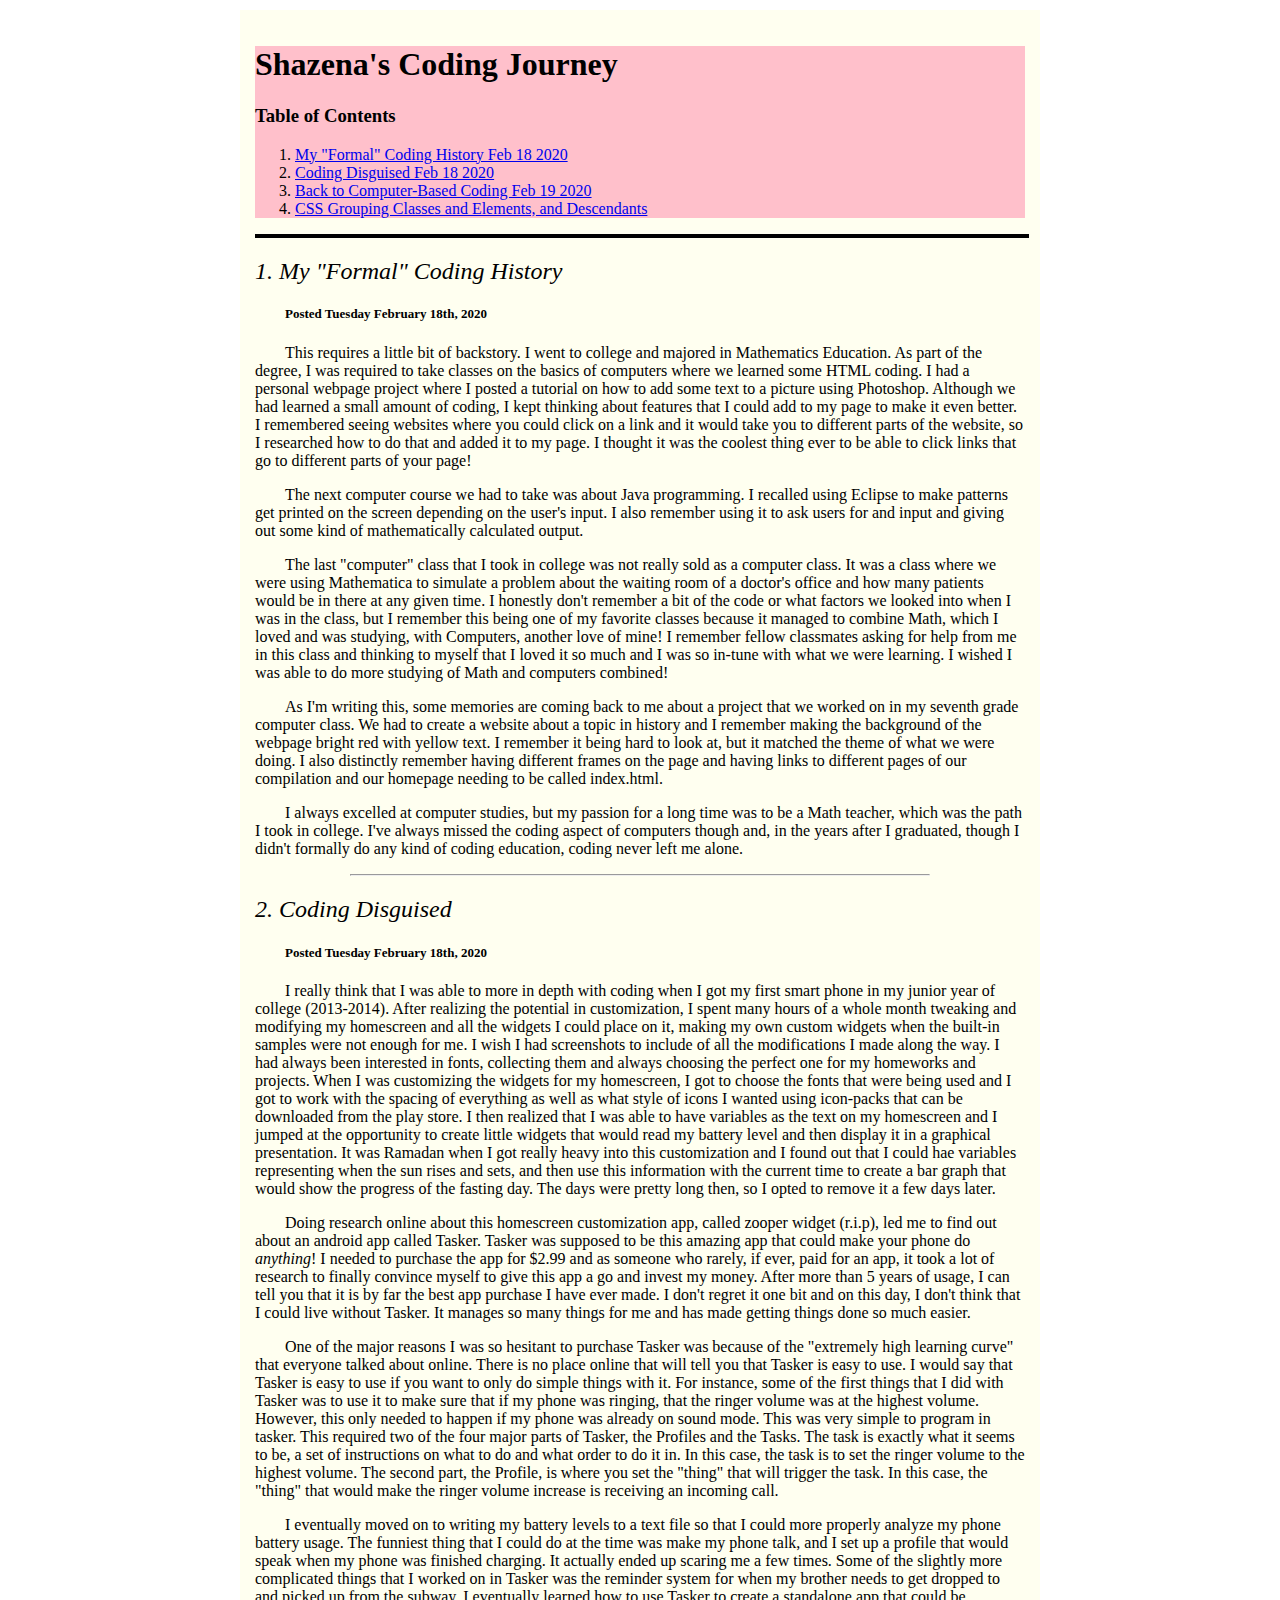
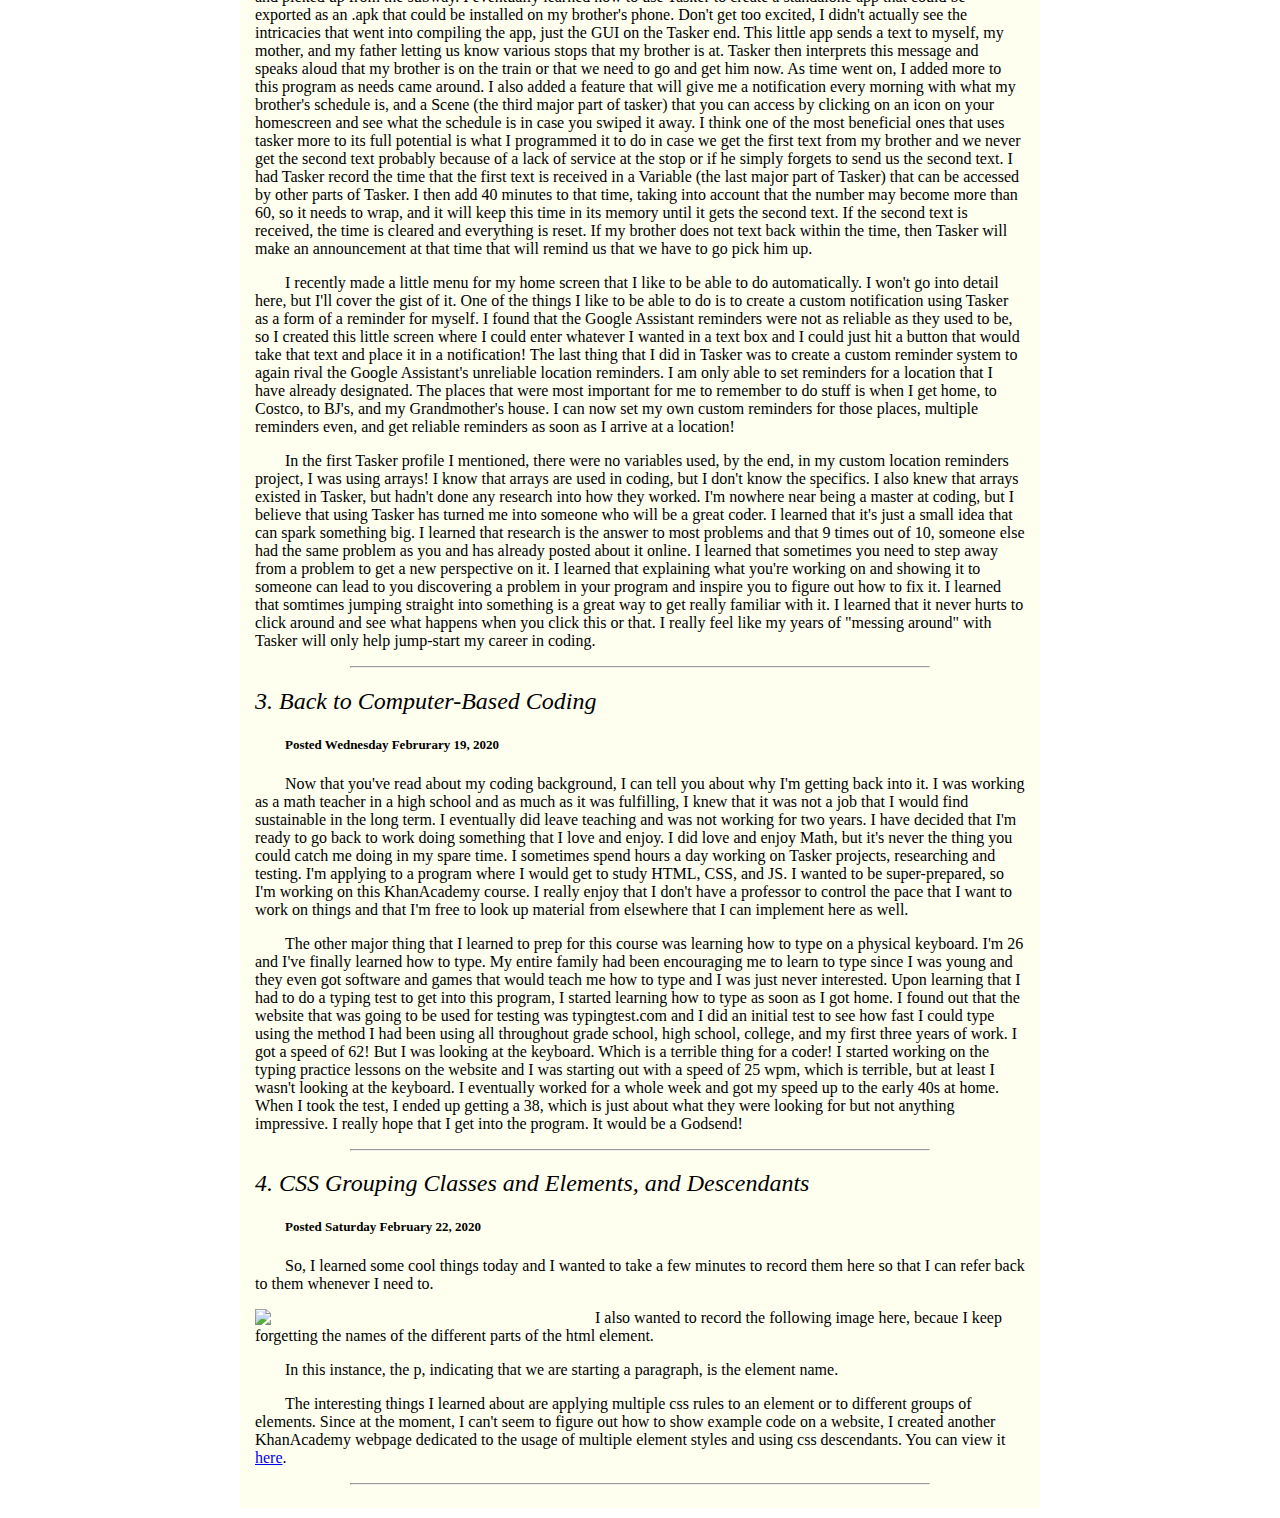
==== index.html @ f1398be0 "Create index.html" ====
<!DOCTYPE html>
<html>
    <head>
        <meta charset="utf-8">
        <title>Project: Blog</title>

        <style>

            body{
                max-width: 800px;
                padding: 10px;
                margin: auto;
                background-color:white;
                font-family:Georgia, times, serif;
            }


            hr{
                width:75%;
            }


            h2{
                font-weight:normal;
                font-style:italic;
            }

            h5{
                font-size:small;
                font-family:serif;
                text-indent:30px;
            }

            .tophr{
                width:100%;
                border:2px solid black;
            }

            .topsection{
                background-color:pink;
            }

            p{
                text-indent:30px;
            }

            .whole{
                background-color:ivory;
                padding:15px;
            }

            .element{
              float:left;
              width:300px;
              margin-right: 10px;
            }

        </style>

    </head>


<!---HEAD ABOVE--------------------------------------------------->
<!---------------------------------------------------------------->
<!---BODY BELOW--------------------------------------------------->


    <body>
    <div class="whole">
    <div class="topsection">
        <h1>Shazena's Coding Journey</h1>

        <h3 id="top">Table of Contents</h3>
        <ol>
            <li><a href="#1st">My "Formal" Coding History Feb 18 2020</a></li>
            <li><a href="#2nd">Coding Disguised Feb 18 2020</a></li>
            <li><a href="#3rd">Back to Computer-Based Coding Feb 19 2020</a></li>
            <li><a href="#4th">CSS Grouping Classes and Elements, and Descendants</a></li>
            <!--<li><a href="#5th">Fifth post</a></li>-->
            <!--**<li><a href="#nth">Template Post</a></li>**-->
        </ol>

    </div>
        <hr class="tophr">


<!--------------------------------------------------------------->

        <h2 id="1st">1. My "Formal" Coding History</h2>
        <h5>Posted Tuesday February 18th, 2020</h5>

        <p>
          This requires a little bit of backstory. I went to college and majored in Mathematics Education. As part of the degree, I was required to take classes on the basics of computers where we learned some HTML coding. I had a personal webpage project where I posted a tutorial on how to add some text to a picture using Photoshop. Although we had learned a small amount of coding, I kept thinking about features that I could add to my page to make it even better. I remembered seeing websites where you could click on a link and it would take you to different parts of the website, so I researched how to do that and added it to my page. I thought it was the coolest thing ever to be able to click links that go to different parts of your page!
        </p>
        <p>
          The next computer course we had to take was about Java programming. I recalled using Eclipse to make patterns get printed on the screen depending on the user's input. I also remember using it to ask users for and input and giving out some kind of mathematically calculated output.
        </p>
        <p>
          The last "computer" class that I took in college was not really sold as a computer class. It was a class where we were using Mathematica to simulate a problem about the waiting room of a doctor's office and how many patients would be in there at any given time. I honestly don't remember a bit of the code or what factors we looked into when I was in the class, but I remember this being one of my favorite classes because it managed to combine Math, which I loved and was studying, with Computers, another love of mine! I remember fellow classmates asking for help from me in this class and thinking to myself that I loved it so much and I was so in-tune with what we were learning. I wished I was able to do more studying of Math and computers combined!
        </p>
        <p>
          As I'm writing this, some memories are coming back to me about a project that we worked on in my seventh grade computer class. We had to create a website about a topic in history and I remember making the background of the webpage bright red with yellow text. I remember it being hard to look at, but it matched the theme of what we were doing. I also distinctly remember having different frames on the page and having links to different pages of our compilation and our homepage needing to be called index.html.
        </p>
        <p>
          I always excelled at computer studies, but my passion for a long time was to be a Math teacher, which was the path I took in college. I've always missed the coding aspect of computers though and, in the years after I graduated, though I didn't formally do any kind of coding education, coding never left me alone.
</p>

        <hr>


        <h2 id="2nd">2. Coding Disguised</h2>
        <h5>Posted Tuesday February 18th, 2020</h5>
        <p>
          I really think that I was able to more in depth with coding when I got my first smart phone in my junior year of college (2013-2014). After realizing the potential in customization, I spent many hours of a whole month tweaking and modifying my homescreen and all the widgets I could place on it, making my own custom widgets when the built-in samples were not enough for me. I wish I had screenshots to include of all the modifications I made along the way. I had always been interested in fonts, collecting them and always choosing the perfect one for my homeworks and projects. When I was customizing the widgets for my homescreen, I got to choose the fonts that were being used and I got to work with the spacing of everything as well as what style of icons I wanted using icon-packs that can be downloaded from the play store. I then realized that I was able to have variables as the text on my homescreen and I jumped at the opportunity to create little widgets that would read my battery level and then display it in a graphical presentation. It was Ramadan when I got really heavy into this customization and I found out that I could hae variables representing when the sun rises and sets, and then use this information with the current time to create a bar graph that would show the progress of the fasting day. The days were pretty long then, so I opted to remove it a few days later.
        </p>
        <p>
          Doing research online about this homescreen customization app, called zooper widget (r.i.p), led me to find out about an android app called Tasker. Tasker was supposed to be this amazing app that could make your phone do <em>anything</em>! I needed to purchase the app for $2.99 and as someone who rarely, if ever, paid for an app, it took a lot of research to finally convince myself to give this app a go and invest my money. After more than 5 years of usage, I can tell you that it is by far the best app purchase I have ever made. I don't regret it one bit and on this day, I don't think that I could live without Tasker. It manages so many things for me and has made getting things done so much easier.
        </p>
        <p>
          One of the major reasons I was so hesitant to purchase Tasker was because of the "extremely high learning curve" that everyone talked about online. There is no place online that will tell you that Tasker is easy to use. I would say that Tasker is easy to use if you want to only do simple things with it. For instance, some of the first things that I did with Tasker was to use it to make sure that if my phone was ringing, that the ringer volume was at the highest volume. However, this only needed to happen if my phone was already on sound mode. This was very simple to program in tasker. This required two of the four major parts of Tasker, the Profiles and the Tasks. The task is exactly what it seems to be, a set of instructions on what to do and what order to do it in. In this case, the task is to set the ringer volume to the highest volume. The second part, the Profile, is where you set the "thing" that will trigger the task. In this case, the "thing" that would make the ringer volume increase is receiving an incoming call.
        </p>
        <p>
          I eventually moved on to writing my battery levels to a text file so that I could more properly analyze my phone battery usage. The funniest thing that I could do at the time was make my phone talk, and I set up a profile that would speak when my phone was finished charging. It actually ended up scaring me a few times. Some of the slightly more complicated things that I worked on in Tasker was the reminder system for when my brother needs to get dropped to and picked up from the subway. I eventually learned how to use Tasker to create a standalone app that could be exported as an .apk that could be installed on my brother's phone. Don't get too excited, I didn't actually see the intricacies that went into compiling the app, just the GUI on the Tasker end. This little app sends a text to myself, my mother, and my father letting us know various stops that my brother is at. Tasker then interprets this message and speaks aloud that my brother is on the train or that we need to go and get him now. As time went on, I added more to this program as needs came around. I also added a feature that will give me a notification every morning with what my brother's schedule is, and a Scene (the third major part of tasker) that you can access by clicking on an icon on your homescreen and see what the schedule is in case you swiped it away. I think one of the most beneficial ones that uses tasker more to its full potential is what I programmed it to do in case we get the first text from my brother and we never get the second text probably because of a lack of service at the stop or if he simply forgets to send us the second text. I had Tasker record the time that the first text is received in a Variable (the last major part of Tasker) that can be accessed by other parts of Tasker. I then add 40 minutes to that time, taking into account that the number may become more than 60, so it needs to wrap, and it will keep this time in its memory until it gets the second text. If the second text is received, the time is cleared and everything is reset. If my brother does not text back within the time, then Tasker will make an announcement at that time that will remind us that we have to go pick him up.
        </p>
        <p>
          I recently made a little menu for my home screen that I like to be able to do automatically. I won't go into detail here, but I'll cover the gist of it. One of the things I like to be able to do is to create a custom notification using Tasker as a form of a reminder for myself. I found that the Google Assistant reminders were not as reliable as they used to be, so I created this little screen where I could enter whatever I wanted in a text box and I could just hit a button that would take that text and place it in a notification! The last thing that I did in Tasker was to create a custom reminder system to again rival the Google Assistant's unreliable location reminders. I am only able to set reminders for a location that I have already designated. The places that were most important for me to remember to do stuff is when I get home, to Costco, to BJ's, and my Grandmother's house. I can now set my own custom reminders for those places, multiple reminders even, and get reliable reminders as soon as I arrive at a location!
        </p>
        <p>
          In the first Tasker profile I mentioned, there were no variables used, by the end, in my custom location reminders project, I was using arrays! I know that arrays are used in coding, but I don't know the specifics. I also knew that arrays existed in Tasker, but hadn't done any research into how they worked. I'm nowhere near being a master at coding, but I believe that using Tasker has turned me into someone who will be a great coder. I learned that it's just a small idea that can spark something big. I learned that research is the answer to most problems and that 9 times out of 10, someone else had the same problem as you and has already posted about it online. I learned that sometimes you need to step away from a problem to get a new perspective on it. I learned that explaining what you're working on and showing it to someone can lead to you discovering a problem in your program and inspire you to figure out how to fix it. I learned that somtimes jumping straight into something is a great way to get really familiar with it. I learned that it never hurts to click around and see what happens when you click this or that. I really feel like my years of "messing around" with Tasker will only help jump-start my career in coding.
        </p>

        <hr>


        <h2 id="3rd">3. Back to Computer-Based Coding</h2>
        <h5>Posted Wednesday Februrary 19, 2020</h5>
        <p>
          Now that you've read about my coding background, I can tell you about why I'm getting back into it. I was working as a math teacher in a high school and as much as it was fulfilling, I knew that it was not a job that I would find sustainable in the long term. I eventually did leave teaching and was not working for two years. I have decided that I'm ready to go back to work doing something that I love and enjoy. I did love and enjoy Math, but it's never the thing you could catch me doing in my spare time. I sometimes spend hours a day working on Tasker projects, researching and testing. I'm applying to a program where I would get to study HTML, CSS, and JS. I wanted to be super-prepared, so I'm working on this KhanAcademy course. I really enjoy that I don't have a professor to control the pace that I want to work on things and that I'm free to look up material from elsewhere that I can implement here as well.
        </p>
        <p>
          The other major thing that I learned to prep for this course was learning how to type on a physical keyboard. I'm 26 and I've finally learned how to type. My entire family had been encouraging me to learn to type since I was young and they even got software and games that would teach me how to type and I was just never interested. Upon learning that I had to do a typing test to get into this program, I started learning how to type as soon as I got home. I found out that the website that was going to be used for testing was typingtest.com and I did an initial test to see how fast I could type using the method I had been using all throughout grade school, high school, college, and my first three years of work. I got a speed of 62! But I was looking at the keyboard. Which is a terrible thing for a coder! I started working on the typing practice lessons on the website and I was starting out with a speed of 25 wpm, which is terrible, but at least I wasn't looking at the keyboard. I eventually worked for a whole week and got my speed up to the early 40s at home. When I took the test, I ended up getting a 38, which is just about what they were looking for but not anything impressive. I really hope that I get into the program. It would be a Godsend!</p>

        <hr>


        <h2 id="4th">4. CSS Grouping Classes and Elements, and Descendants</h2>
        <h5>Posted Saturday February 22, 2020</h5>
        <p>
          So, I learned some cool things today and I wanted to take a few minutes to record them here so that I can refer back to them whenever I need to.
        </p>
        <img class="element" src="https://upload.wikimedia.org/wikipedia/commons/thumb/5/55/HTML_element_structure.svg/1200px-HTML_element_structure.svg.png">
        <p>
          I also wanted to record the following image here, becaue I keep forgetting the names of the different parts of the html element.
        </p>
        <p>
          In this instance, the p, indicating that we are starting a paragraph, is the element name.
        </p>
        <p>
          The interesting things I learned about are applying multiple css rules to an element or to different groups of elements. Since at the moment, I can't seem to figure out how to show example code on a website, I created another KhanAcademy webpage dedicated to the usage of multiple element styles and using css descendants. You can view it <a target="_blank" href="https://www.khanacademy.org/computer-programming/grouping-css-classes-and-elements-and-descendants/6413404323725312">here</a>.
        </p>

        <hr>



<!----------------------------------------------------------------
    POST TEMPLATE

        <h2 id="nth">N. Sample Post</h2>
        <h5>Posted Day Month n, 2020</h5>
        <p>Lorem ipsum dolor sit amet, consectetur adipiscing elit. Pellentesque at mi vel nisl egestas luctus eget in nulla. Morbi fringilla. </p>

        <hr>
----------------------------------------------------------------->
    </div>
    </body>
</html>
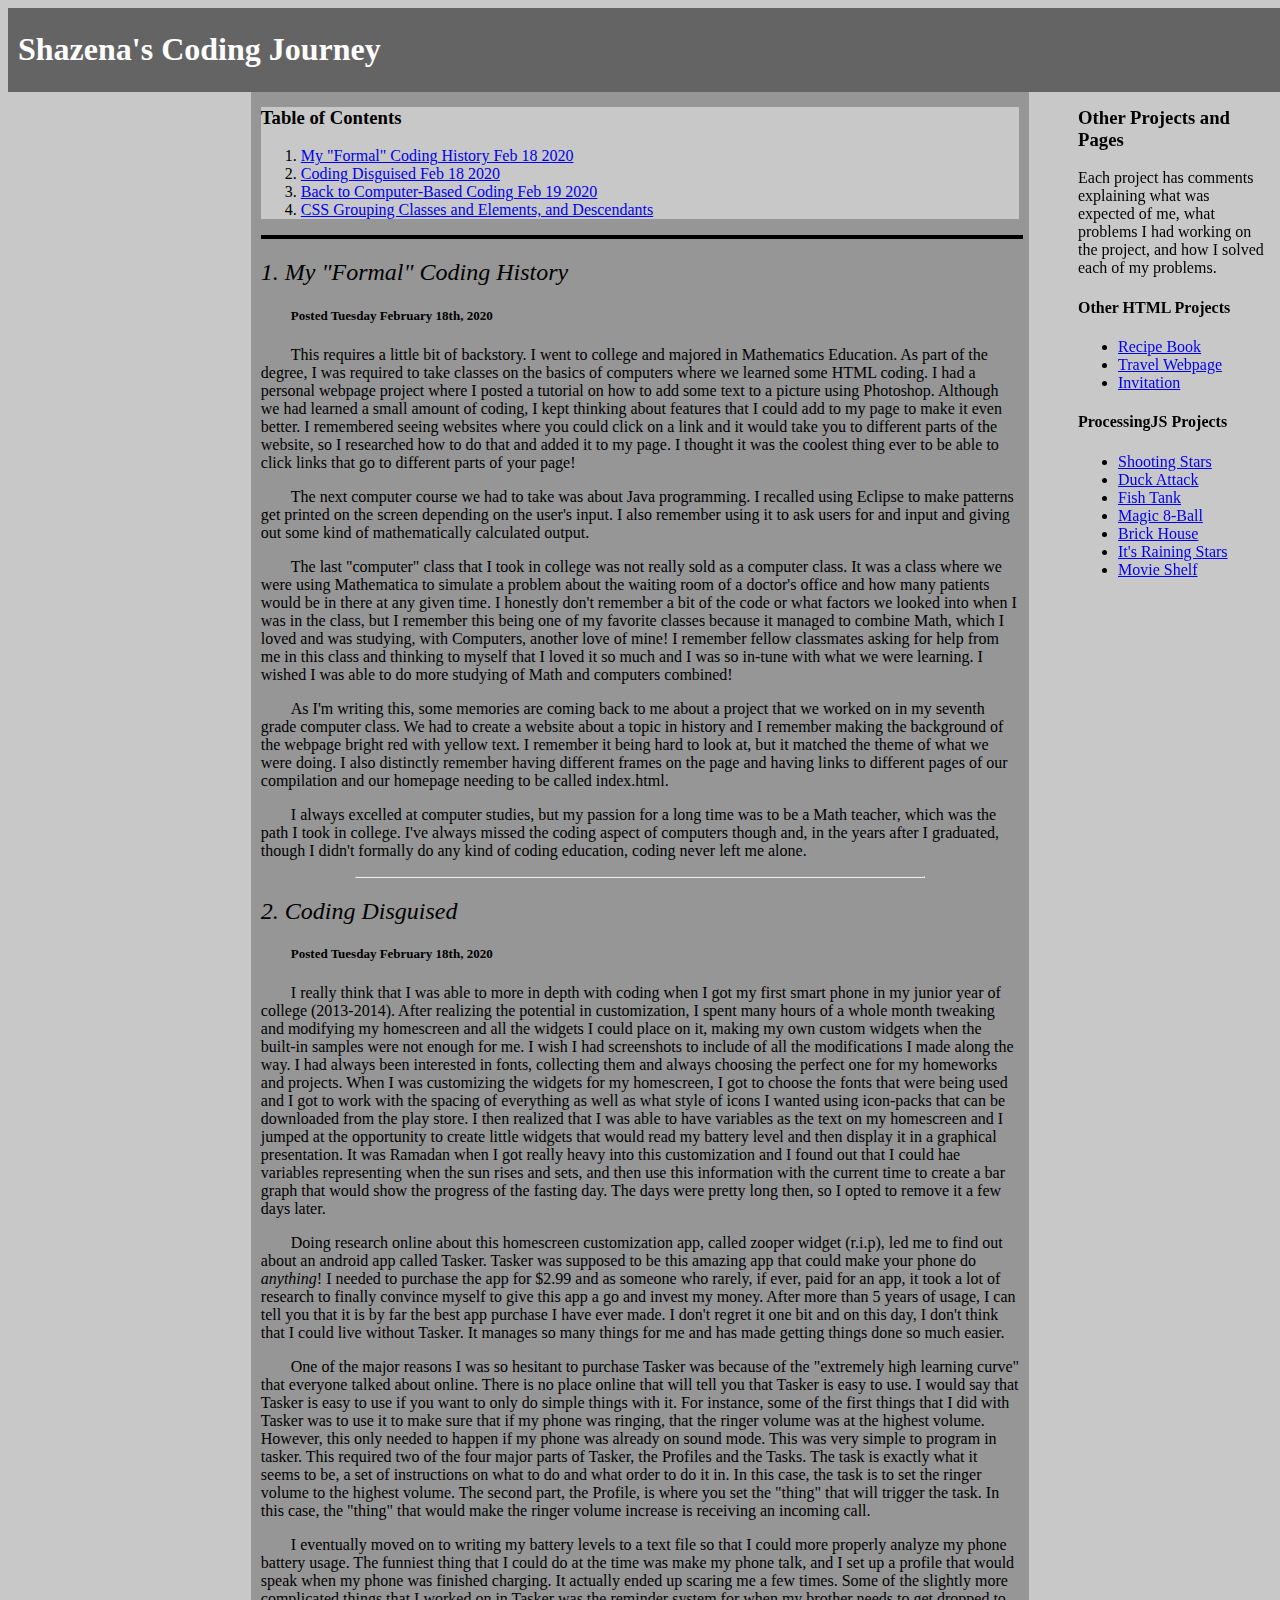
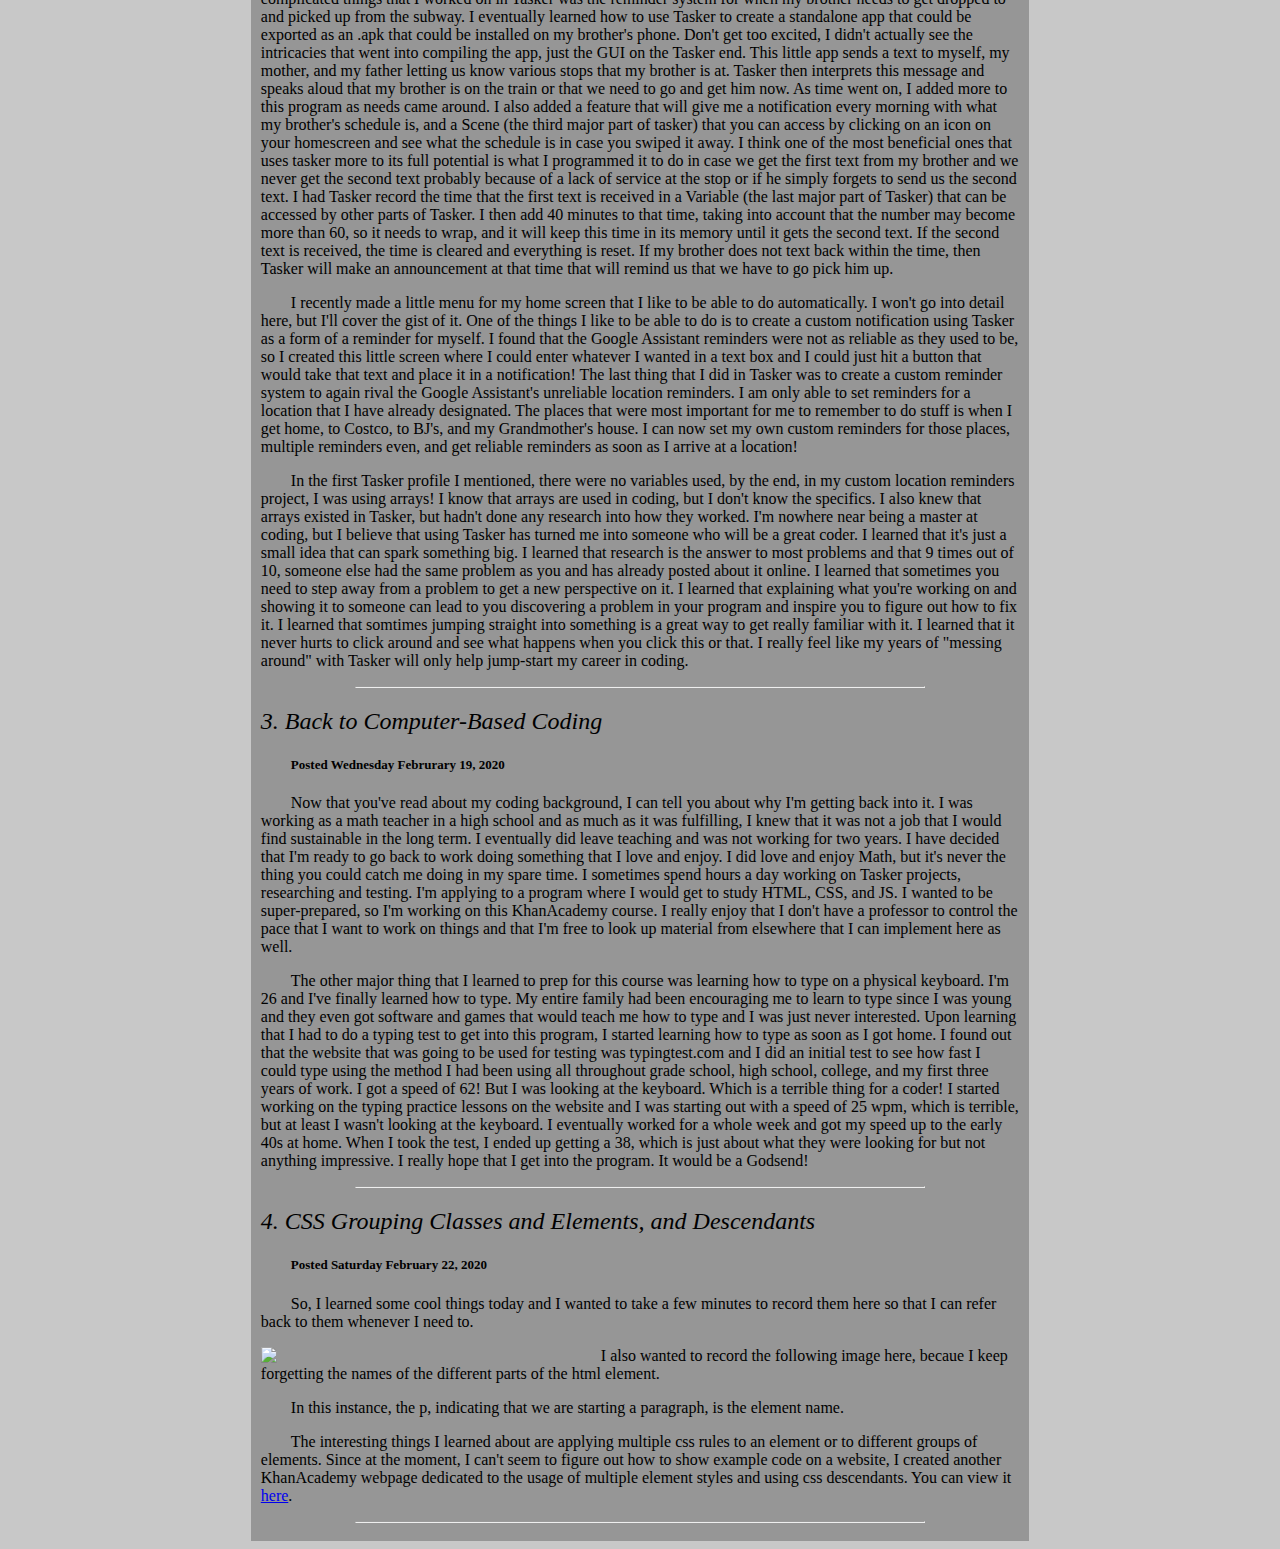
==== commit df7d691c: "Color scheme change, sidebar added" ====
--- a/index.html
+++ b/index.html
@@ -7,13 +7,35 @@
         <style>
 
             body{
-                max-width: 800px;
-                padding: 10px;
-                margin: auto;
-                background-color:white;
                 font-family:Georgia, times, serif;
-            }
-
+                background-color: rgb(200,200,200);
+            }
+
+            header{
+              width: 100%;
+              padding-left: 10px;
+              padding-top: 2px;
+              padding-bottom: 2px;
+              background-color: rgb(100,100,100);
+              color:white;
+              z-index: 2;
+              position: fixed;
+            }
+
+            #aside{
+              color: black;
+              right: 10px;
+              width: 15%;
+              height: 100%;
+              padding-top: 80px;
+              margin-left: 10px;
+              position: fixed;
+              overflow: auto;
+            }
+
+            #aside p{
+              text-indent: 0px;
+            }
 
             hr{
                 width:75%;
@@ -37,19 +59,25 @@
             }
 
             .topsection{
-                background-color:pink;
+                background-color: rgb(200,200,200);
+                position: ;
             }
 
             p{
                 text-indent:30px;
             }
 
-            .whole{
-                background-color:ivory;
-                padding:15px;
-            }
-
-            .element{
+            div.whole{
+                max-width: 60%;
+                padding: 10px;
+                margin-left:auto;
+                margin-right: auto;
+                padding-top: 80px;
+                background-color: rgb(150,150,150);
+                z-index: 1;
+            }
+
+            img.element{
               float:left;
               width:300px;
               margin-right: 10px;
@@ -66,22 +94,68 @@
 
 
     <body>
+      <header>
+          <h1>Shazena's Coding Journey</h1>
+      </header>
+
+      <nav>
+
+<!--
+
+<p>Table of Contents:
+          <form action="/action_page.php">
+            <label for="cars">Choose a car:</label>
+            <select id="cars" name="cars">
+              <option value="volvo">Volvo</option>
+              <option value="saab">Saab</option>
+              <option value="fiat">Fiat</option>
+              <option value="audi">Audi</option>
+            </select>
+            <input type="submit">
+          </form>
+-->
+
+      </nav>
+
+    <div id="aside">
+      <h3>Other Projects and Pages</h3>
+
+      <p>Each project has comments explaining what was expected of me, what problems I had working on the project, and how I solved each of my problems.<p>
+
+      <h4>Other HTML Projects</h4>
+      <ul>
+        <li><a href = "favoriterecipes.html">Recipe Book</a></li>
+        <li><a href = "travelwebpage.html">Travel Webpage</a></li>
+        <li><a href = "invite.html">Invitation</a></li>
+      </ul>
+
+      <h4>ProcessingJS Projects</h4>
+      <ul>
+        <li><a target = "_blank" href = "https://www.khanacademy.org/computer-programming/spin-off-of-project-shooting-star/5920979493093376">Shooting Stars</a></li>
+        <li><a target = "_blank" href = "https://www.khanacademy.org/computer-programming/spin-off-of-project-animal-attack/4664562892947456">Duck Attack</a></li>
+        <li><a target = "_blank" href = "https://www.khanacademy.org/computer-programming/spin-off-of-project-fish-tank/6196586963288064">Fish Tank</a></li>
+        <li><a target = "_blank" href = "https://www.khanacademy.org/computer-programming/spin-off-of-project-magic-8-ball/5472560720658432">Magic 8-Ball</a></li>
+        <li><a target = "_blank" href = "https://www.khanacademy.org/computer-programming/spin-off-of-project-build-a-house/4845468280700928">Brick House</a></li>
+        <li><a target = "_blank" href = "https://www.khanacademy.org/computer-programming/spin-off-of-project-make-it-rain/5960193198538752">It's Raining Stars</a></li>
+        <li><a target = "_blank" href = "https://www.khanacademy.org/computer-programming/spin-off-of-project-bookshelf/5546637349109760">Movie Shelf</a></li>
+      </ul>
+
+    </div>
+
     <div class="whole">
-    <div class="topsection">
-        <h1>Shazena's Coding Journey</h1>
-
-        <h3 id="top">Table of Contents</h3>
-        <ol>
-            <li><a href="#1st">My "Formal" Coding History Feb 18 2020</a></li>
-            <li><a href="#2nd">Coding Disguised Feb 18 2020</a></li>
-            <li><a href="#3rd">Back to Computer-Based Coding Feb 19 2020</a></li>
-            <li><a href="#4th">CSS Grouping Classes and Elements, and Descendants</a></li>
-            <!--<li><a href="#5th">Fifth post</a></li>-->
-            <!--**<li><a href="#nth">Template Post</a></li>**-->
-        </ol>
-
-    </div>
-        <hr class="tophr">
+      <div class="topsection">
+          <h3 id="top">Table of Contents</h3>
+          <ol>
+              <li><a href="#1st">My "Formal" Coding History Feb 18 2020</a></li>
+              <li><a href="#2nd">Coding Disguised Feb 18 2020</a></li>
+              <li><a href="#3rd">Back to Computer-Based Coding Feb 19 2020</a></li>
+              <li><a href="#4th">CSS Grouping Classes and Elements, and Descendants</a></li>
+              <!--<li><a href="#5th">Fifth post</a></li>-->
+              <!--**<li><a href="#nth">Template Post</a></li>**-->
+          </ol>
+
+      </div>
+          <hr class="tophr">
 
 
 <!--------------------------------------------------------------->
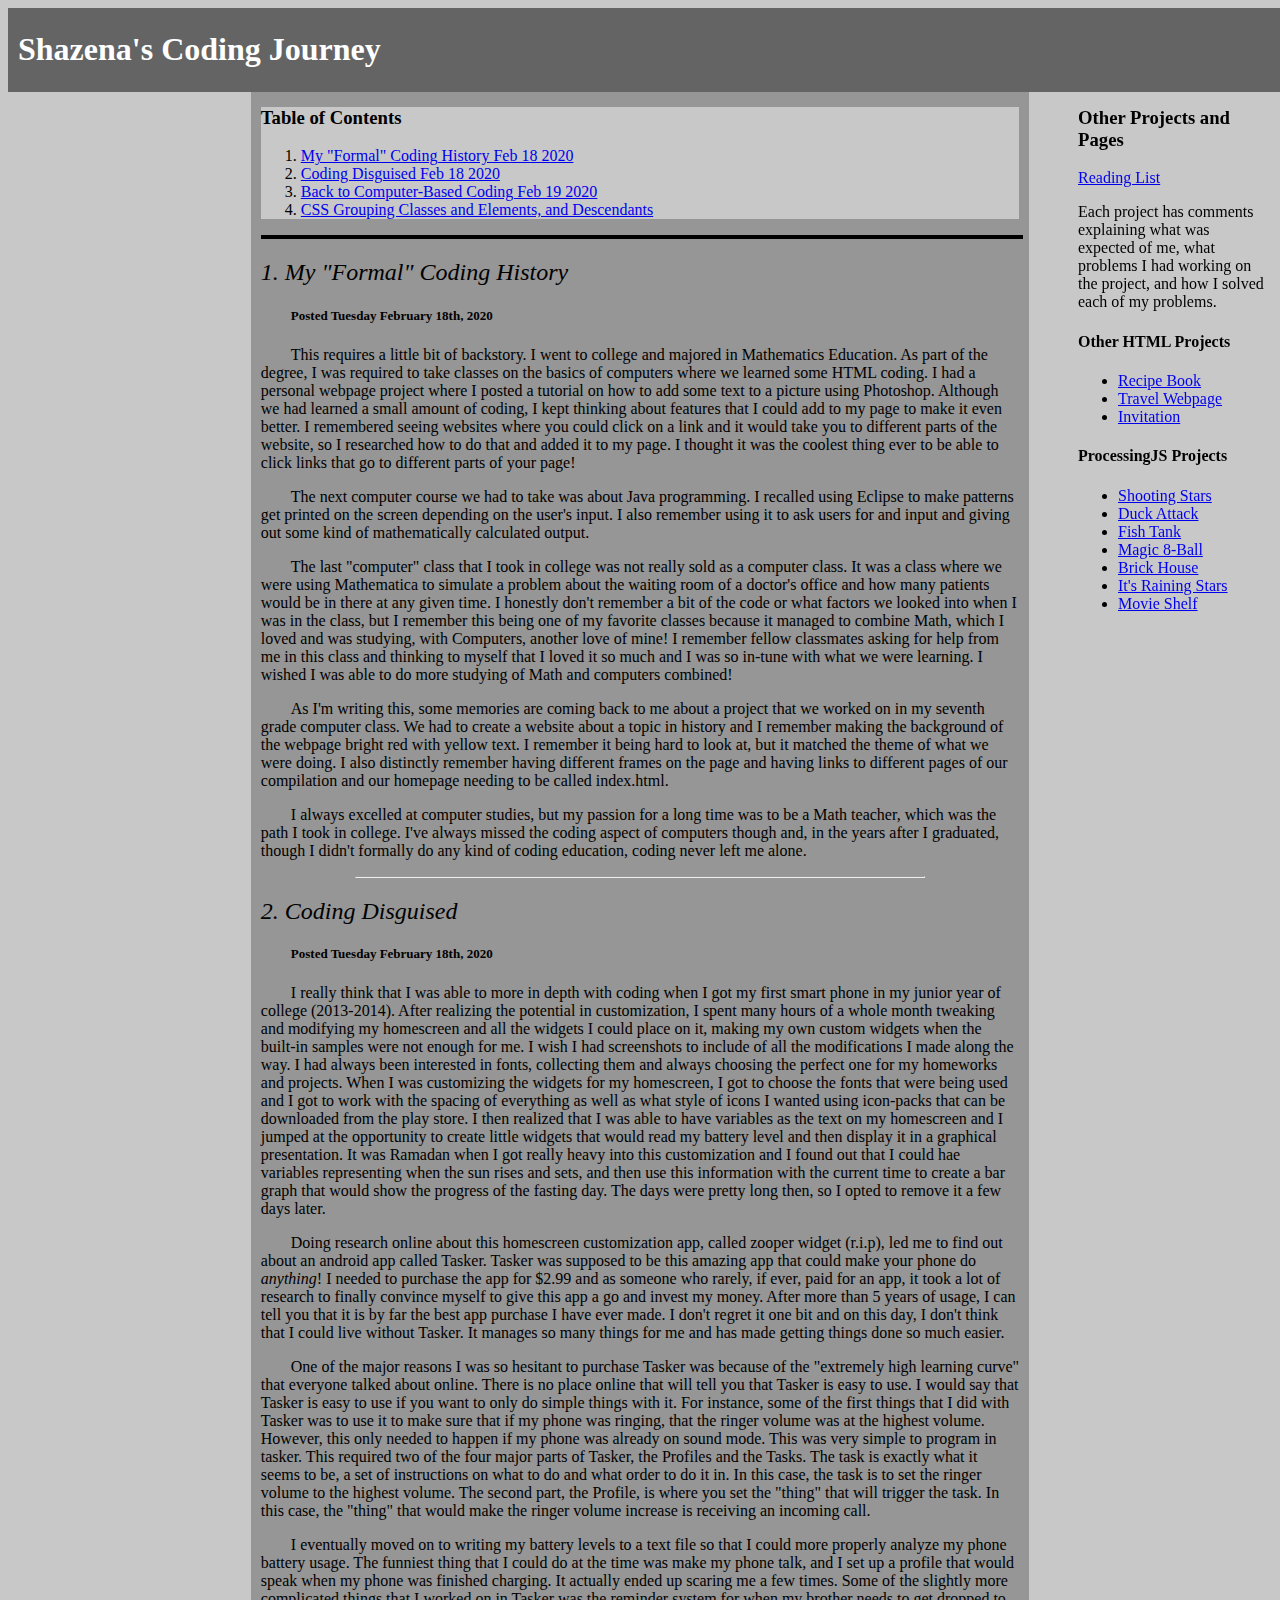
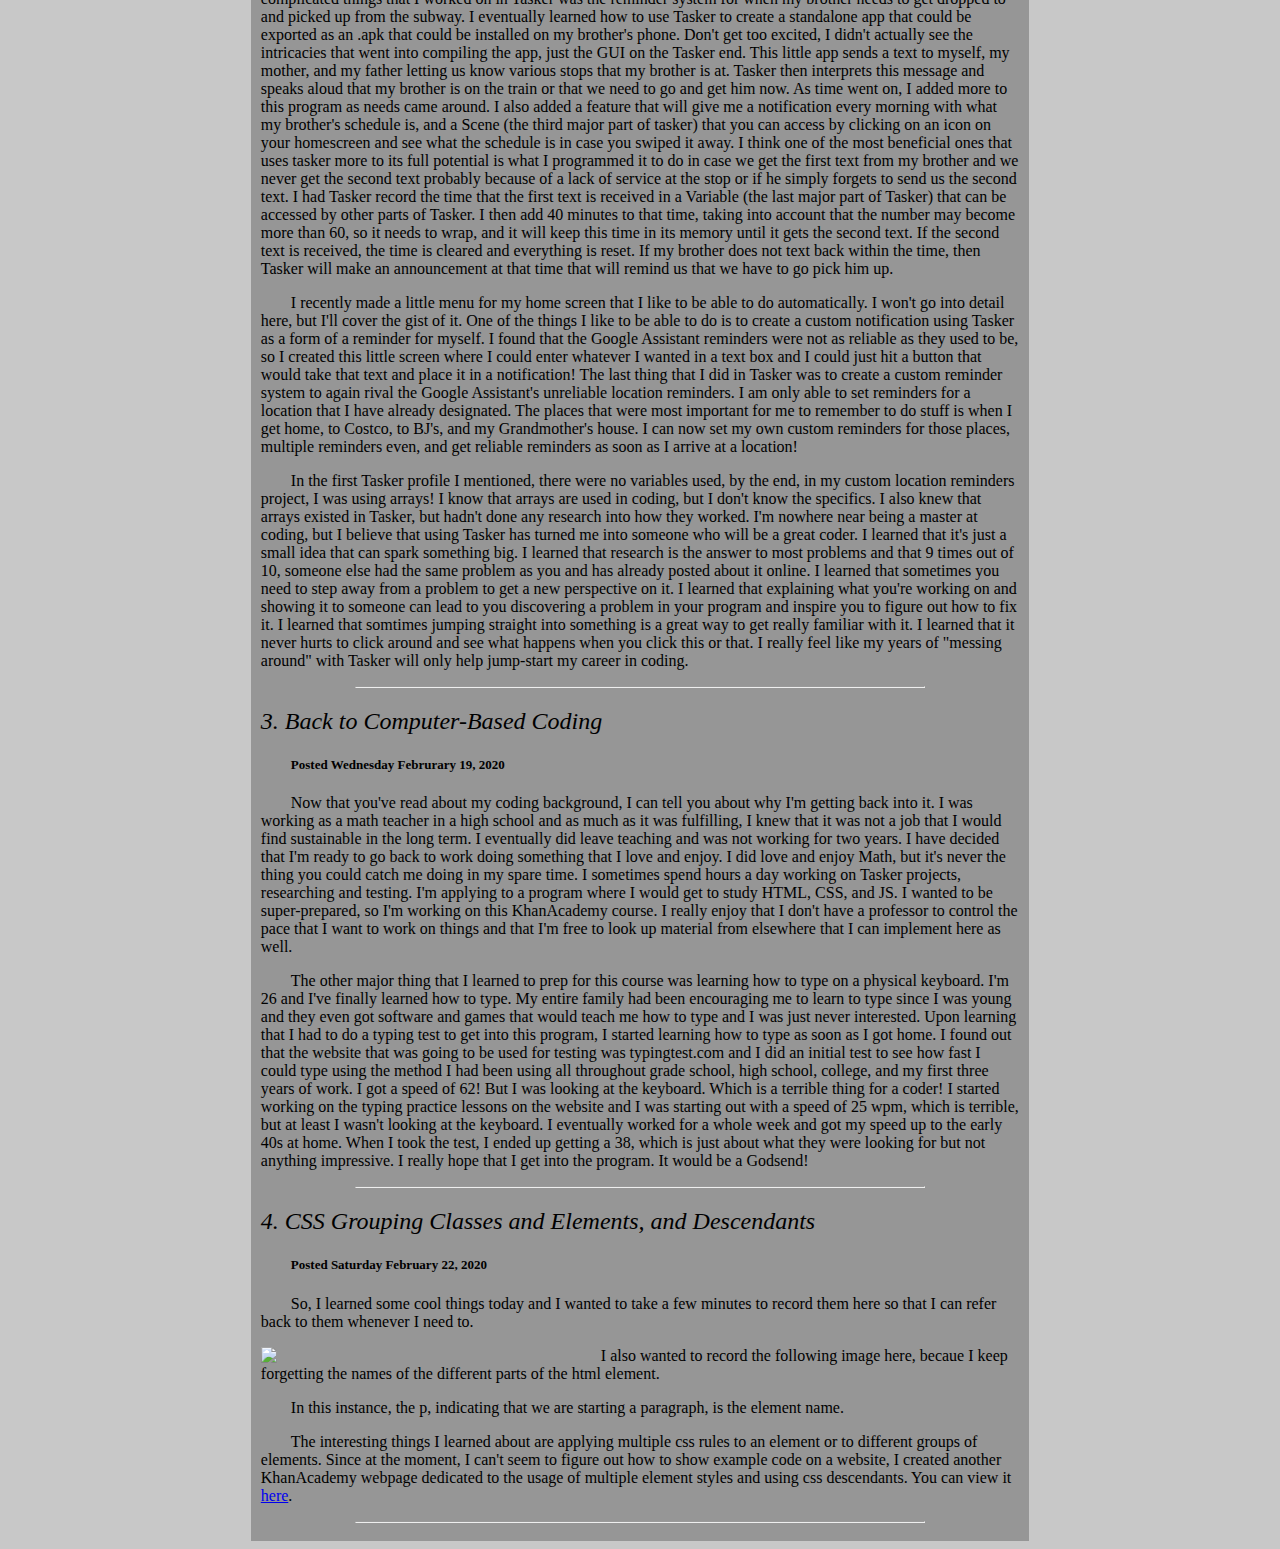
==== commit f5749456: "Added Class Reading List link and page" ====
--- a/index.html
+++ b/index.html
@@ -120,6 +120,8 @@
     <div id="aside">
       <h3>Other Projects and Pages</h3>
 
+      <p><a href = "readinglinksforclass.html">Reading List</a></p>
+
       <p>Each project has comments explaining what was expected of me, what problems I had working on the project, and how I solved each of my problems.<p>
 
       <h4>Other HTML Projects</h4>
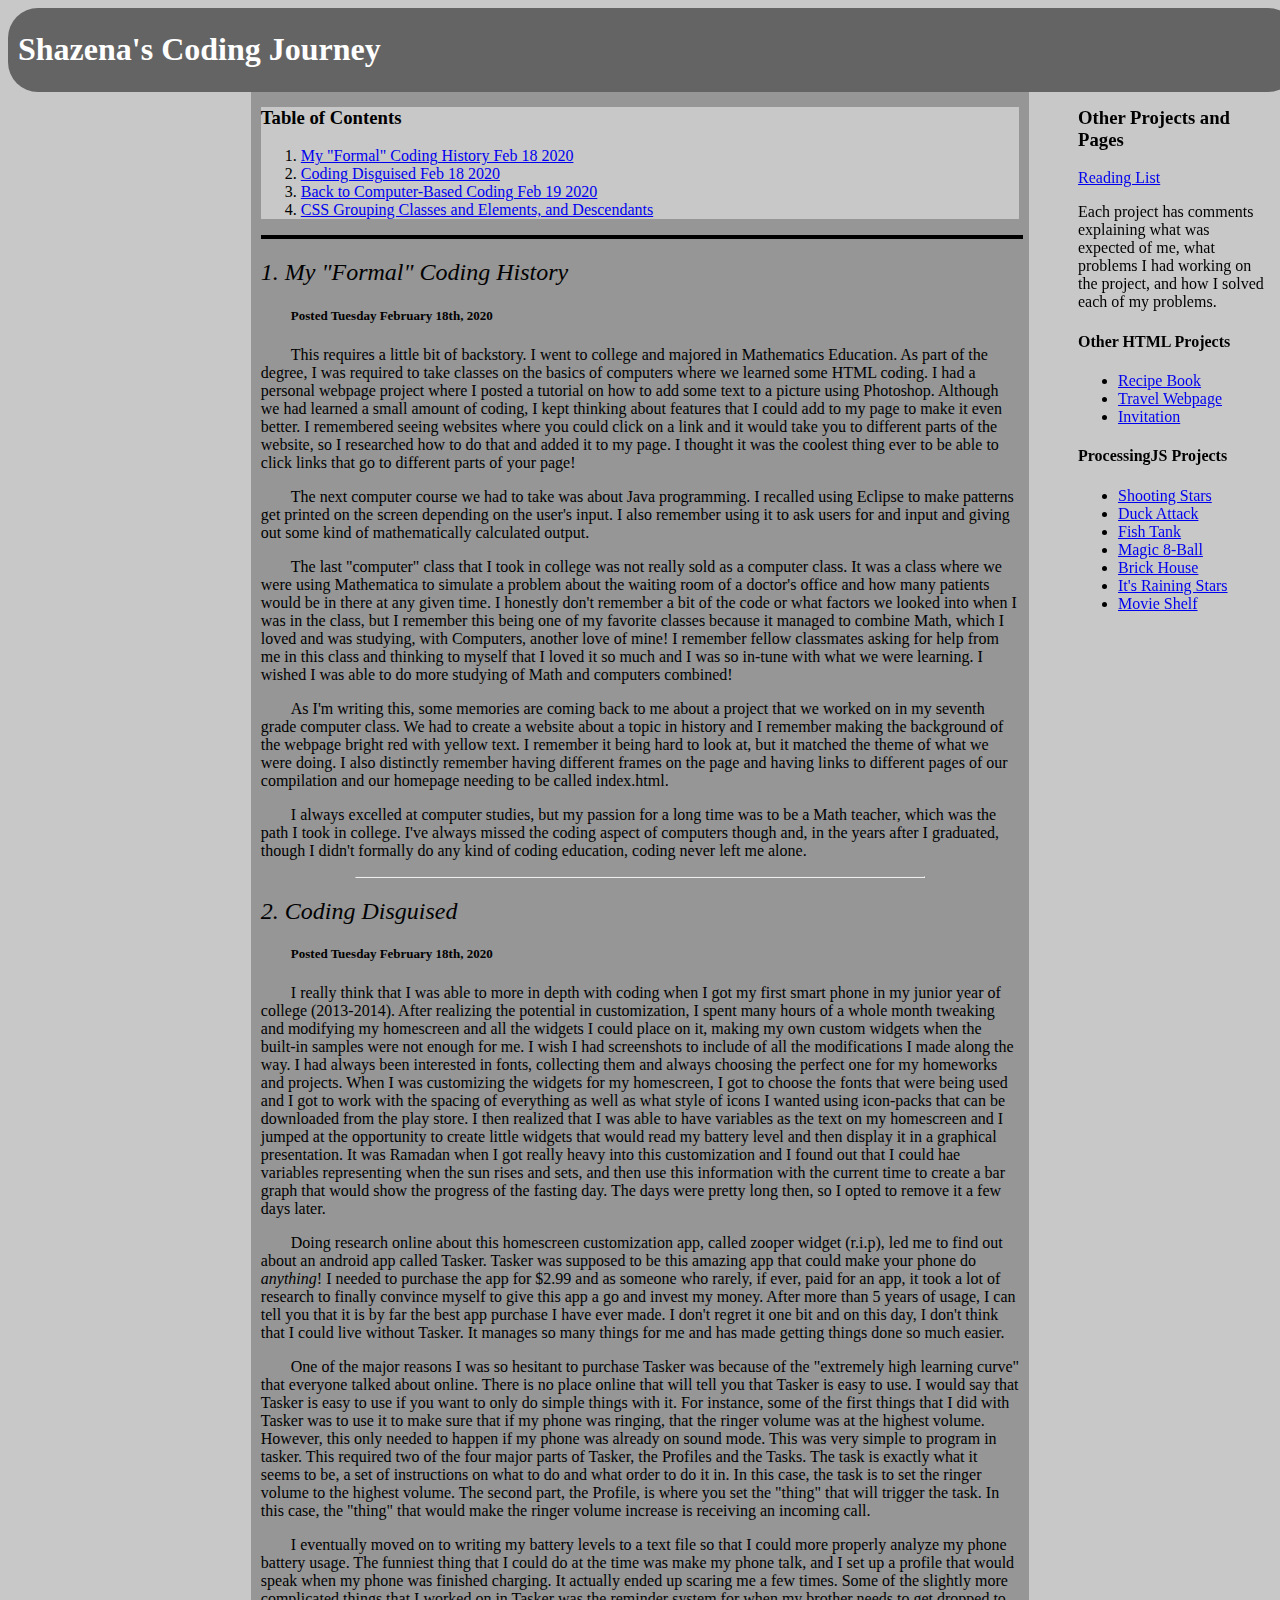
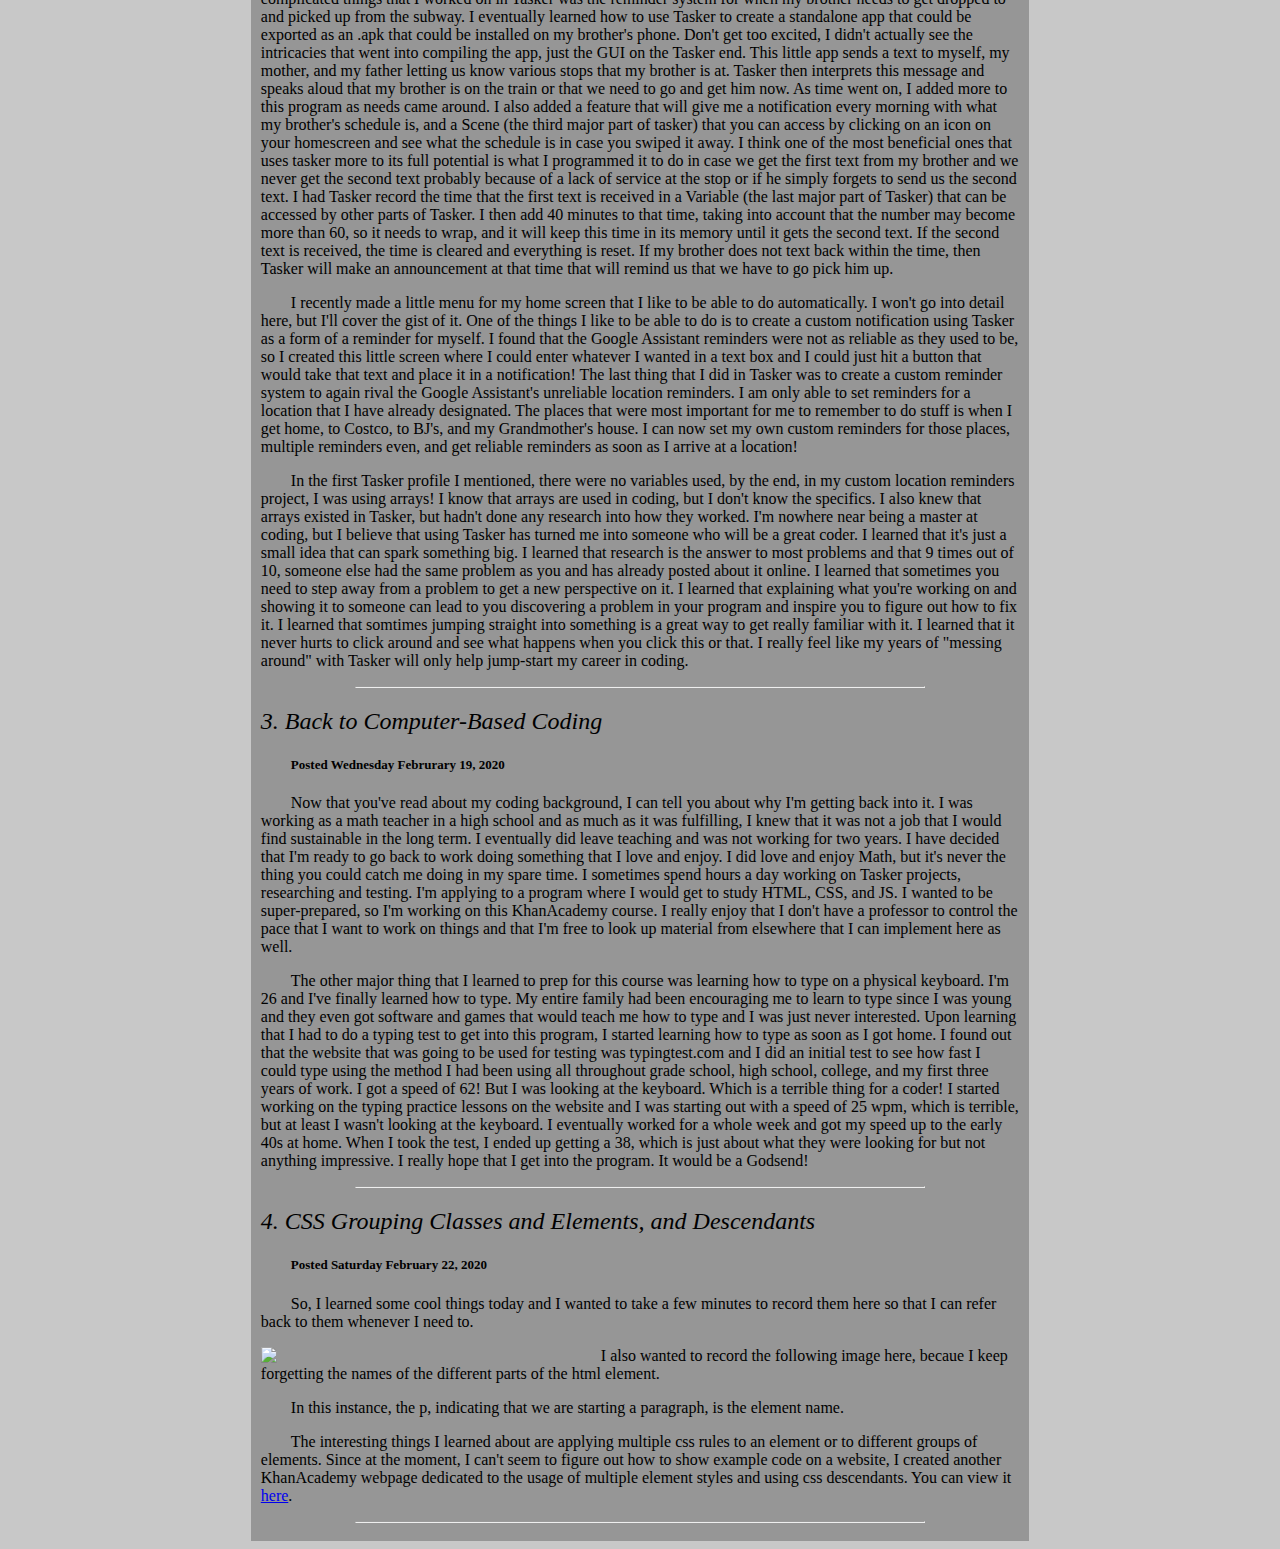
==== commit 6b54b482: "Change border-radius of header" ====
--- a/index.html
+++ b/index.html
@@ -17,6 +17,7 @@
               padding-top: 2px;
               padding-bottom: 2px;
               background-color: rgb(100,100,100);
+              border-radius: 30px;
               color:white;
               z-index: 2;
               position: fixed;
